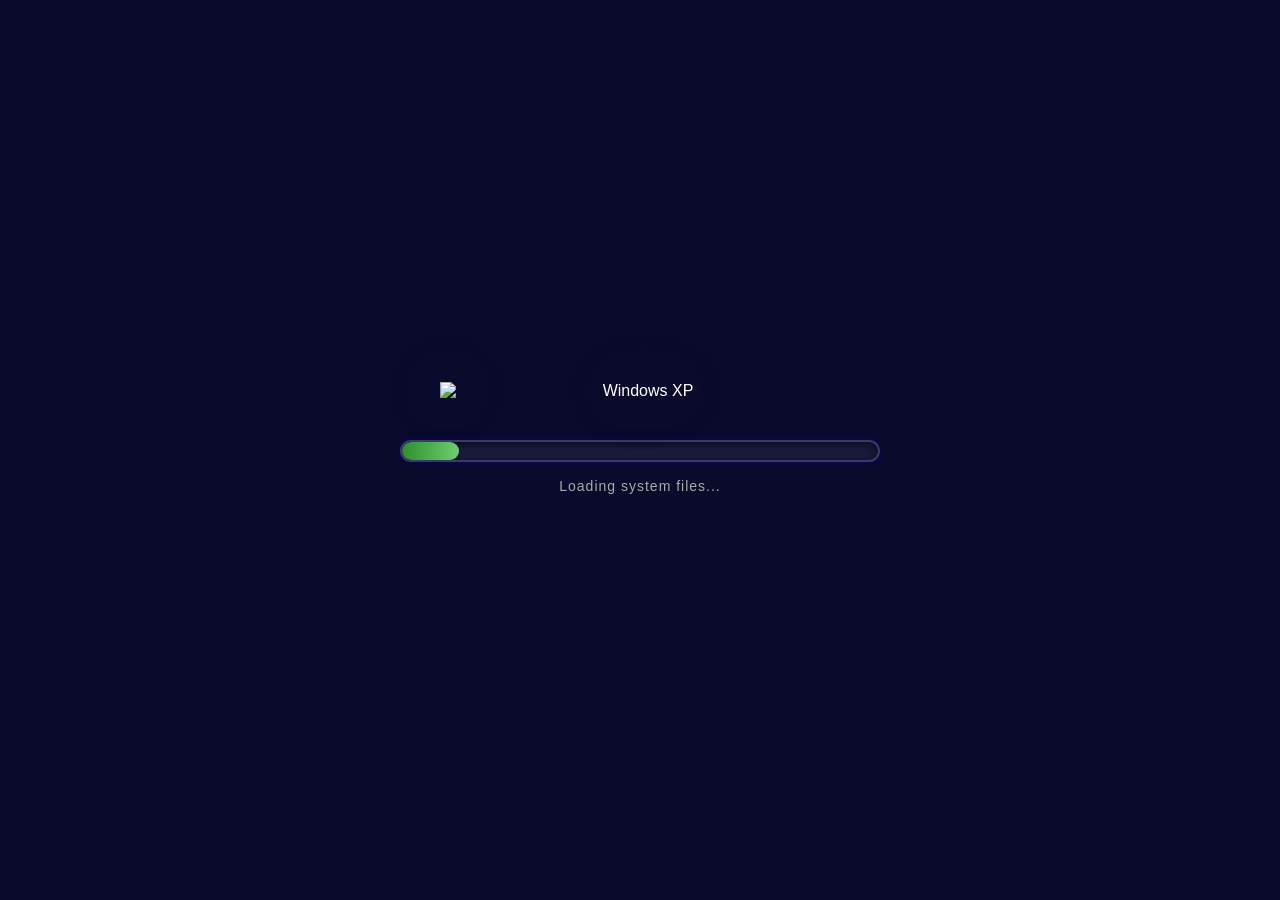
==== index.html @ 1ade93a7 "update the boot to index for github" ====
<!DOCTYPE html>
<html lang="en">
<head>
  <meta charset="UTF-8" />
  <meta name="viewport" content="width=device-width, initial-scale=1.0" />
  <title>Starting Windows...</title>
  <style>
    /* ============================================================
       BOOT SCREEN – Windows XP style (image + loading bar)
       –––––––––––––––––––––––––––––––––––––––––––––––––––––––––––– */
    * {
      margin: 0;
      padding: 0;
      box-sizing: border-box;
    }
    body {
      background: #0a0a2a; /* classic dark blue */
      color: #fff;
      font-family: 'Segoe UI', Tahoma, sans-serif;
      height: 100vh;
      display: flex;
      flex-direction: column;
      justify-content: center;
      align-items: center;
      overflow: hidden;
      user-select: none;
    }

    #boot-container {
      text-align: center;
      width: 80%;
      max-width: 640px;
      display: flex;
      flex-direction: column;
      align-items: center;
    }

    /* ============================================================
       IMAGE / LOGO – put your own image here
       –––––––––––––––––––––––––––––––––––––––––––––––––––––––––––– */
    #boot-logo {
      width: 100%;
      max-width: 400px;
      height: auto;
      margin-bottom: 40px;
      filter: drop-shadow(0 0 30px rgba(100, 100, 255, 0.3));
      /* Replace the src below with your own image path */
    }

    /* Loading bar – XP green style */
    #loading-bar-bg {
      width: 100%;
      max-width: 480px;
      height: 22px;
      background: #1a1a3e;
      border: 2px solid #3a3a6a;
      border-radius: 14px;
      overflow: hidden;
      box-shadow: inset 0 2px 8px rgba(0,0,0,0.7), 0 0 10px rgba(0,0,255,0.2);
      margin-bottom: 12px;
    }
    #loading-bar {
      width: 0%;
      height: 100%;
      background: linear-gradient(90deg, #2d8f2d, #6fcf6f, #2d8f2d);
      background-size: 200% 100%;
      animation: shimmer 1.2s infinite linear;
      border-radius: 14px;
      transition: width 0.2s ease;
    }
    @keyframes shimmer {
      0% { background-position: 200% 0; }
      100% { background-position: -200% 0; }
    }

    #loading-text {
      font-size: 14px;
      color: #aaa;
      letter-spacing: 1px;
      margin-top: 4px;
      font-weight: 300;
    }

    /* Small hint for audio */
    #click-hint {
      margin-top: 24px;
      font-size: 12px;
      color: #666;
      opacity: 0.5;
      display: none; /* hidden by default, shown if audio needs user interaction */
    }
  </style>
</head>
<body>

<div id="boot-container">
  <!-- ============================================================
       IMAGE – replace 'xp-logo.png' with your own image file
       Supported formats: PNG, JPG, GIF, SVG, etc.
       Place the image in the same folder as this HTML file,
       or use a subfolder like 'images/logo.png'
  ============================================================ -->
  <img id="boot-logo" src="xp-logo.png" alt="Windows XP" />

  <!-- Loading bar -->
  <div id="loading-bar-bg">
    <div id="loading-bar"></div>
  </div>
  <div id="loading-text">Loading system files...</div>
  <div id="click-hint"></div>
</div>

<audio id="boot-sound" loop>
  <!-- ============================================================
        I fucked up when adding the audio and i dont wanna remove so i dont redo all code again.
  ============================================================ -->
  <source src="/startup.mp3" type="audio/mpeg" />
  <source src="/startup.ogg" type="audio/ogg" />
</audio>

<script>
  (function() {
    // ──────────────────────────────────────────────────────────────
    //  CONFIG – duration in seconds before redirect
    // ──────────────────────────────────────────────────────────────
    const BOOT_DURATION = 10; // seconds

    const progressBar = document.getElementById('loading-bar');
    const loadingText = document.getElementById('loading-text');
    const audio = document.getElementById('boot-sound');
    const clickHint = document.getElementById('click-hint');

    // ─── Unlock audio on first user interaction ──────────────────
    function enableAudioAndStart() {
      audio.volume = 0.6;
      audio.play().catch(() => {
        // If still blocked, keep hint visible
        clickHint.style.display = 'block';
      });
      // Remove listener after first click
      document.removeEventListener('click', enableAudioAndStart);
      document.removeEventListener('touchstart', enableAudioAndStart);
    }

    document.addEventListener('click', enableAudioAndStart);
    document.addEventListener('touchstart', enableAudioAndStart);

    // Try autoplay
    audio.volume = 0.6;
    audio.play().catch(() => {
      clickHint.style.display = 'block';
    });

    // ─── Progress bar animation ──────────────────────────────────
    let startTime = Date.now();
    const totalTime = BOOT_DURATION * 1000;

    function updateProgress() {
      const elapsed = Date.now() - startTime;
      let progress = Math.min(elapsed / totalTime, 1);
      const percent = Math.round(progress * 100);
      progressBar.style.width = percent + '%';

      // Update loading text
      if (percent < 30) loadingText.textContent = 'Loading system files...';
      else if (percent < 60) loadingText.textContent = 'Starting services...';
      else if (percent < 90) loadingText.textContent = 'Preparing desktop...';
      else loadingText.textContent = 'Almost ready...';

      if (progress < 1) {
        requestAnimationFrame(updateProgress);
      } else {
        loadingText.textContent = 'Welcome!';
        setTimeout(function() {
          // ──────────────────────────────────────────────────────────
          //  REDIRECT – change 'desktop.html' to your desktop file
          //  If your desktop is 'index.html', change it below.
          // ──────────────────────────────────────────────────────────
          window.location.href = 'desktop.html';
        }, 500);
      }
    }

    updateProgress();

    // ─── Fallback redirect after BOOT_DURATION + 1 sec ──────────
    setTimeout(function() {
      if (window.location.pathname.includes('boot.html')) {
        window.location.href = 'desktop.html';
      }
    }, (BOOT_DURATION + 1) * 1000);
  })();
</script>
</body>
</html>
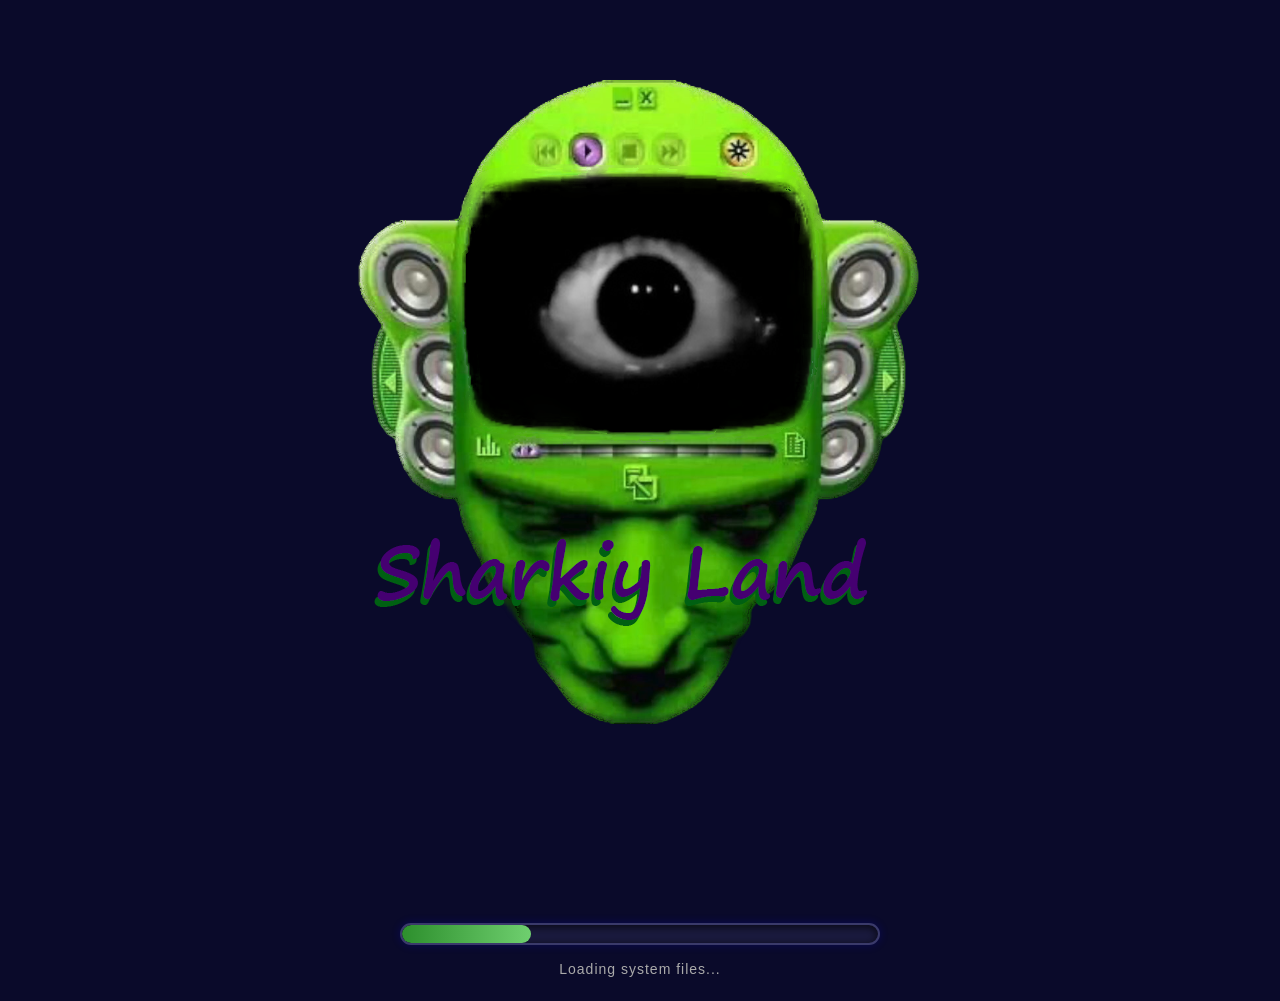
==== commit 9a88be5b: "fix stuff" ====
--- a/index.html
+++ b/index.html
@@ -5,16 +5,14 @@
   <meta name="viewport" content="width=device-width, initial-scale=1.0" />
   <title>Starting Windows...</title>
   <style>
-    /* ============================================================
-       BOOT SCREEN – Windows XP style (image + loading bar)
-       –––––––––––––––––––––––––––––––––––––––––––––––––––––––––––– */
+  
     * {
       margin: 0;
       padding: 0;
       box-sizing: border-box;
     }
     body {
-      background: #0a0a2a; /* classic dark blue */
+      background: #0a0a2a; 
       color: #fff;
       font-family: 'Segoe UI', Tahoma, sans-serif;
       height: 100vh;
@@ -35,19 +33,15 @@
       align-items: center;
     }
 
-    /* ============================================================
-       IMAGE / LOGO – put your own image here
-       –––––––––––––––––––––––––––––––––––––––––––––––––––––––––––– */
+    */
     #boot-logo {
       width: 100%;
       max-width: 400px;
       height: auto;
       margin-bottom: 40px;
       filter: drop-shadow(0 0 30px rgba(100, 100, 255, 0.3));
-      /* Replace the src below with your own image path */
     }
 
-    /* Loading bar – XP green style */
     #loading-bar-bg {
       width: 100%;
       max-width: 480px;
@@ -87,20 +81,14 @@
       font-size: 12px;
       color: #666;
       opacity: 0.5;
-      display: none; /* hidden by default, shown if audio needs user interaction */
+      display: none; 
     }
   </style>
 </head>
 <body>
 
 <div id="boot-container">
-  <!-- ============================================================
-       IMAGE – replace 'xp-logo.png' with your own image file
-       Supported formats: PNG, JPG, GIF, SVG, etc.
-       Place the image in the same folder as this HTML file,
-       or use a subfolder like 'images/logo.png'
-  ============================================================ -->
-  <img id="boot-logo" src="xp-logo.png" alt="Windows XP" />
+  <img id="boot-logo" src="icons/Sharkiy Land.png" alt="SharkiyLand" />
 
   <!-- Loading bar -->
   <div id="loading-bar-bg">
@@ -111,19 +99,13 @@
 </div>
 
 <audio id="boot-sound" loop>
-  <!-- ============================================================
-        I fucked up when adding the audio and i dont wanna remove so i dont redo all code again.
-  ============================================================ -->
   <source src="/startup.mp3" type="audio/mpeg" />
   <source src="/startup.ogg" type="audio/ogg" />
 </audio>
 
 <script>
   (function() {
-    // ──────────────────────────────────────────────────────────────
-    //  CONFIG – duration in seconds before redirect
-    // ──────────────────────────────────────────────────────────────
-    const BOOT_DURATION = 10; // seconds
+    const BOOT_DURATION = 5; // seconds
 
     const progressBar = document.getElementById('loading-bar');
     const loadingText = document.getElementById('loading-text');
@@ -172,10 +154,6 @@
       } else {
         loadingText.textContent = 'Welcome!';
         setTimeout(function() {
-          // ──────────────────────────────────────────────────────────
-          //  REDIRECT – change 'desktop.html' to your desktop file
-          //  If your desktop is 'index.html', change it below.
-          // ──────────────────────────────────────────────────────────
           window.location.href = 'desktop.html';
         }, 500);
       }
@@ -183,7 +161,6 @@
 
     updateProgress();
 
-    // ─── Fallback redirect after BOOT_DURATION + 1 sec ──────────
     setTimeout(function() {
       if (window.location.pathname.includes('boot.html')) {
         window.location.href = 'desktop.html';
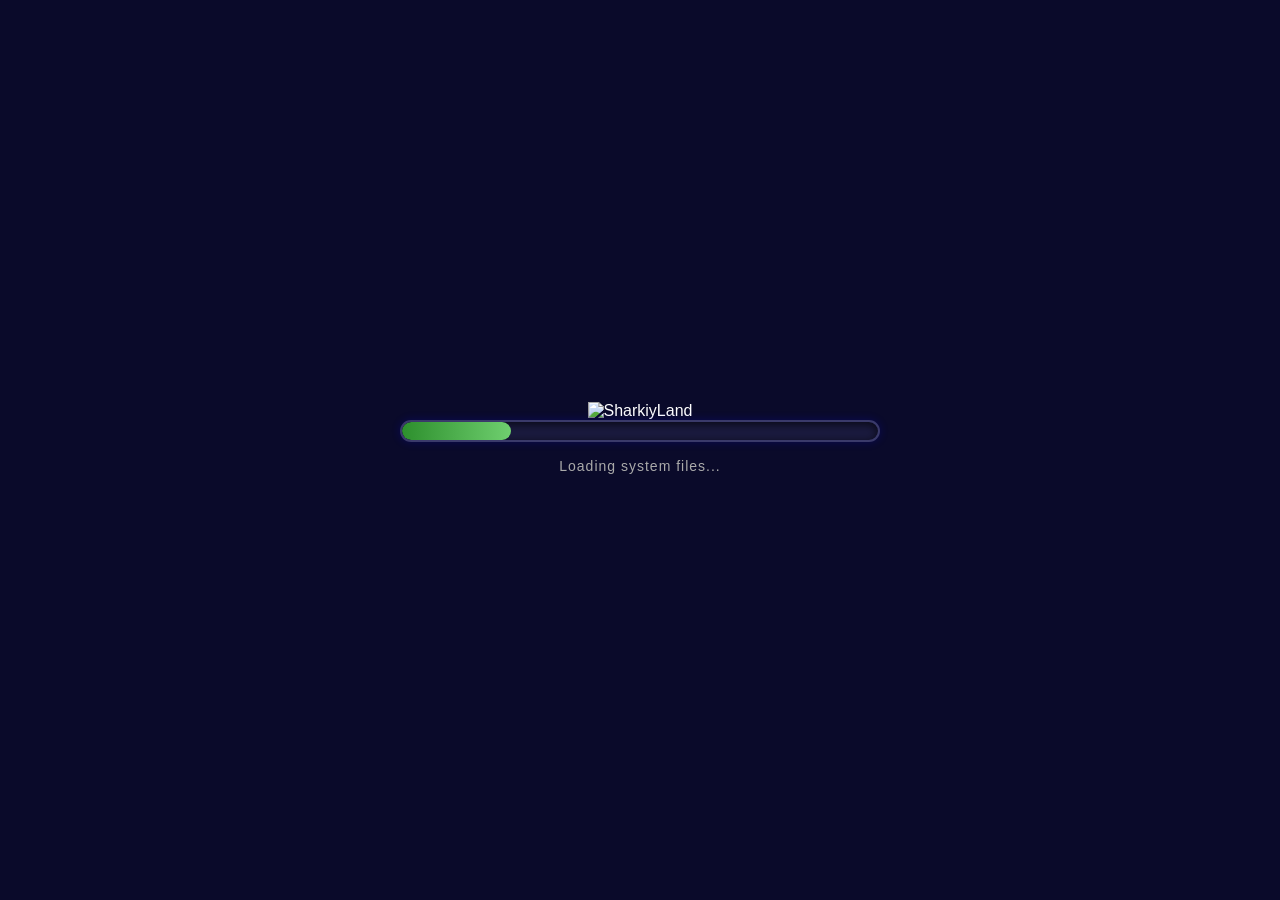
==== commit 1328d13d: "tired" ====
--- a/index.html
+++ b/index.html
@@ -88,7 +88,7 @@
 <body>
 
 <div id="boot-container">
-  <img id="boot-logo" src="icons/Sharkiy Land.png" alt="SharkiyLand" />
+  <img id="boot-logo" src="" alt="SharkiyLand" />
 
   <!-- Loading bar -->
   <div id="loading-bar-bg">
